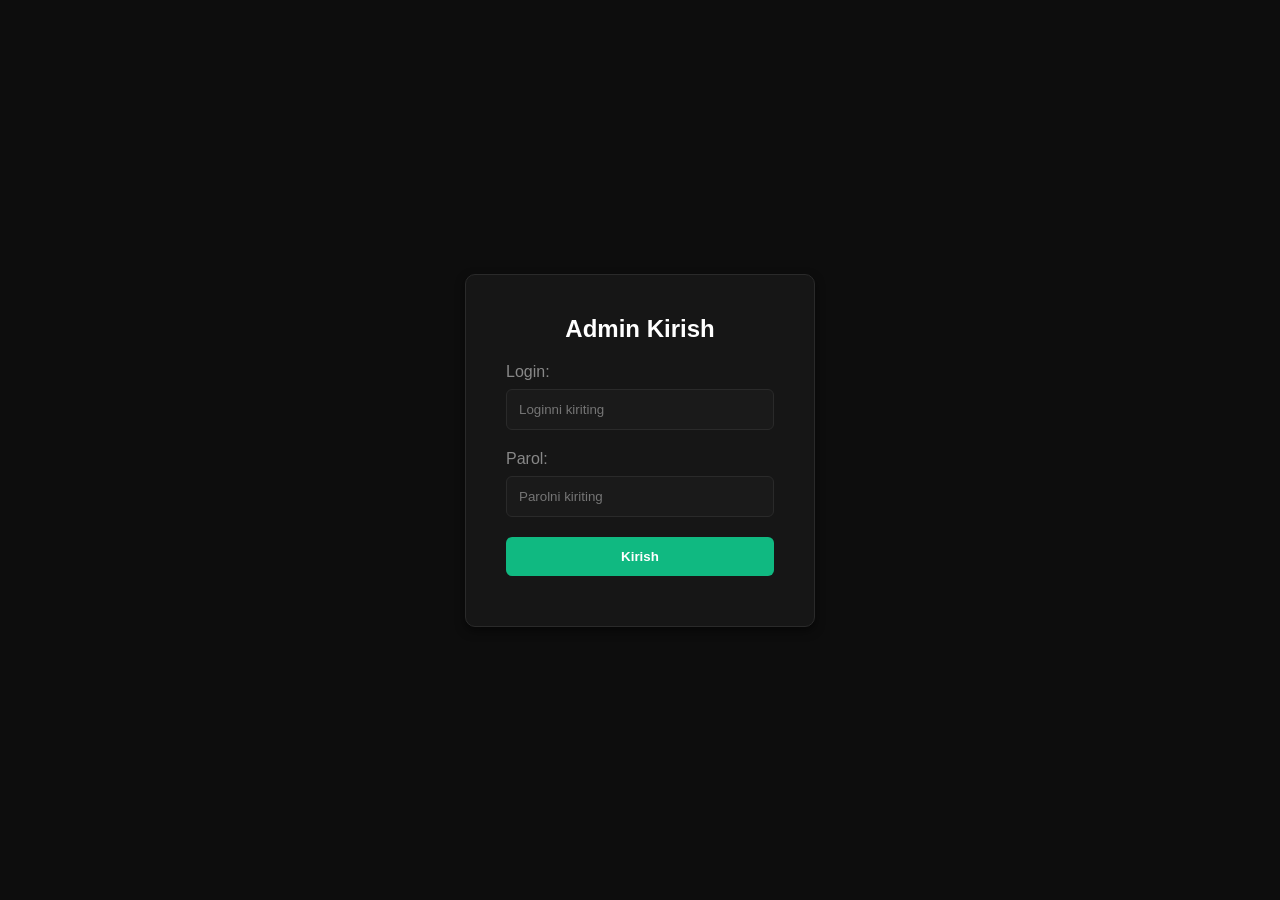
==== admin-login.html @ 6f4dcf61 "first commit" ====
<!DOCTYPE html>
<html lang="uz">
<head>
    <meta charset="UTF-8">
    <meta name="viewport" content="width=device-width, initial-scale=1.0">
    <title>Admin Kirish</title>
    <style>
        * {
            box-sizing: border-box;
            margin: 0;
            padding: 0;
            font-family: 'Segoe UI', Tahoma, Geneva, Verdana, sans-serif;
        }

        body {
            background-color: #0d0d0d;
            color: #fff;
            display: flex;
            justify-content: center;
            align-items: center;
            height: 100vh;
        }

        .login-card {
            background-color: #161616;
            border: 1px solid #2a2a2a;
            padding: 40px;
            border-radius: 10px;
            width: 350px;
            box-shadow: 0 4px 10px rgba(0, 0, 0, 0.5);
        }

        h2 {
            margin-bottom: 20px;
            text-align: center;
        }

        .form-group {
            margin-bottom: 20px;
        }

        label {
            display: block;
            margin-bottom: 8px;
            color: #888;
        }

        input {
            width: 100%;
            padding: 12px;
            background-color: #1a1a1a;
            border: 1px solid #2a2a2a;
            color: #fff;
            border-radius: 6px;
        }

        button {
            width: 100%;
            padding: 12px;
            background-color: #10b981;
            border: none;
            color: #fff;
            font-weight: bold;
            border-radius: 6px;
            cursor: pointer;
            transition: 0.3s;
        }

        button:hover {
            opacity: 0.9;
        }

        .error {
            color: #ef4444;
            font-size: 14px;
            margin-top: 10px;
            text-align: center;
        }
    </style>
</head>
<body>
    <div class="login-card">
        <h2>Admin Kirish</h2>
        <form id="adminLoginForm">
            <div class="form-group">
                <label>Login:</label>
                <input type="text" id="adminUser" required placeholder="Loginni kiriting">
            </div>
            <div class="form-group">
                <label>Parol:</label>
                <input type="password" id="adminPass" required placeholder="Parolni kiriting">
            </div>
            <button type="submit">Kirish</button>
            <div id="errorMsg" class="error"></div>
        </form>
    </div>
    
    <script>
        document.getElementById('adminLoginForm').addEventListener('submit', function(e) {
            e.preventDefault();
            const user = document.getElementById('adminUser').value;
            const pass = document.getElementById('adminPass').value;
            
            if (user === 'admin' && pass === '12345') {
                localStorage.setItem('isAdminLoggedIn', 'true');
                window.location.href = 'admin.html';
            } else {
                document.getElementById('errorMsg').textContent = 'Login yoki parol xato!';
            }
        });
    </script>
</body>
</html>
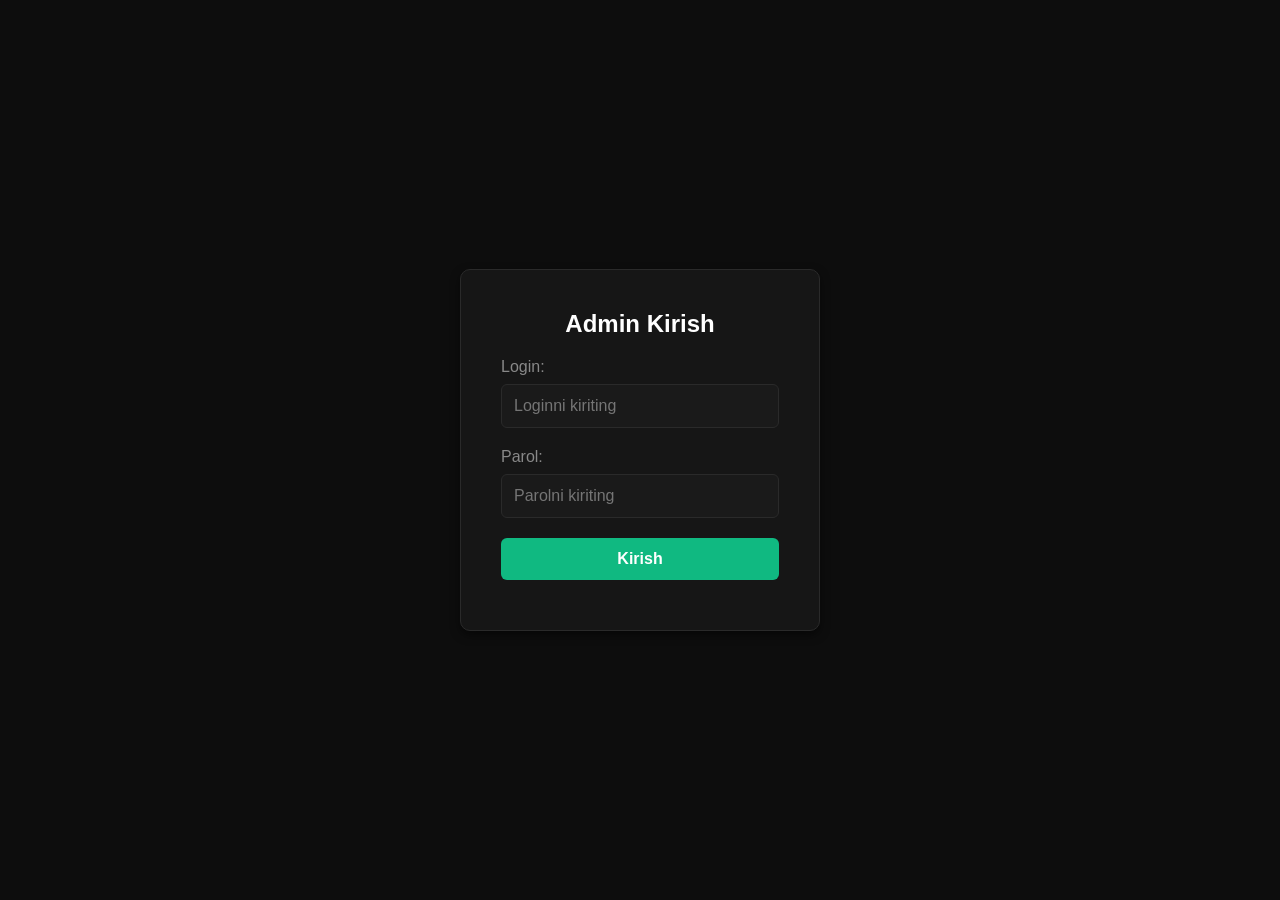
==== commit 7c828d49: "first commit" ====
--- a/admin-login.html
+++ b/admin-login.html
@@ -19,6 +19,7 @@
             justify-content: center;
             align-items: center;
             height: 100vh;
+            padding: 20px; /* Mobil ekranlar chetiga yopishib qolmasligi uchun */
         }
 
         .login-card {
@@ -26,7 +27,8 @@
             border: 1px solid #2a2a2a;
             padding: 40px;
             border-radius: 10px;
-            width: 350px;
+            width: 100%;
+            max-width: 360px; /* Maksimal kenglik cheblandi, kichik ekranda esa qisqaradi */
             box-shadow: 0 4px 10px rgba(0, 0, 0, 0.5);
         }
 
@@ -52,6 +54,7 @@
             border: 1px solid #2a2a2a;
             color: #fff;
             border-radius: 6px;
+            font-size: 16px; /* Mobilda inputga bosganda ekran avtomatik yaqinlashib ketmasligi uchun minimal 16px */
         }
 
         button {
@@ -64,6 +67,7 @@
             border-radius: 6px;
             cursor: pointer;
             transition: 0.3s;
+            font-size: 16px;
         }
 
         button:hover {
@@ -75,6 +79,13 @@
             font-size: 14px;
             margin-top: 10px;
             text-align: center;
+        }
+
+        /* Kichik telefonlar uchun qo'shimcha qulaylik */
+        @media (max-width: 380px) {
+            .login-card {
+                padding: 25px 20px;
+            }
         }
     </style>
 </head>
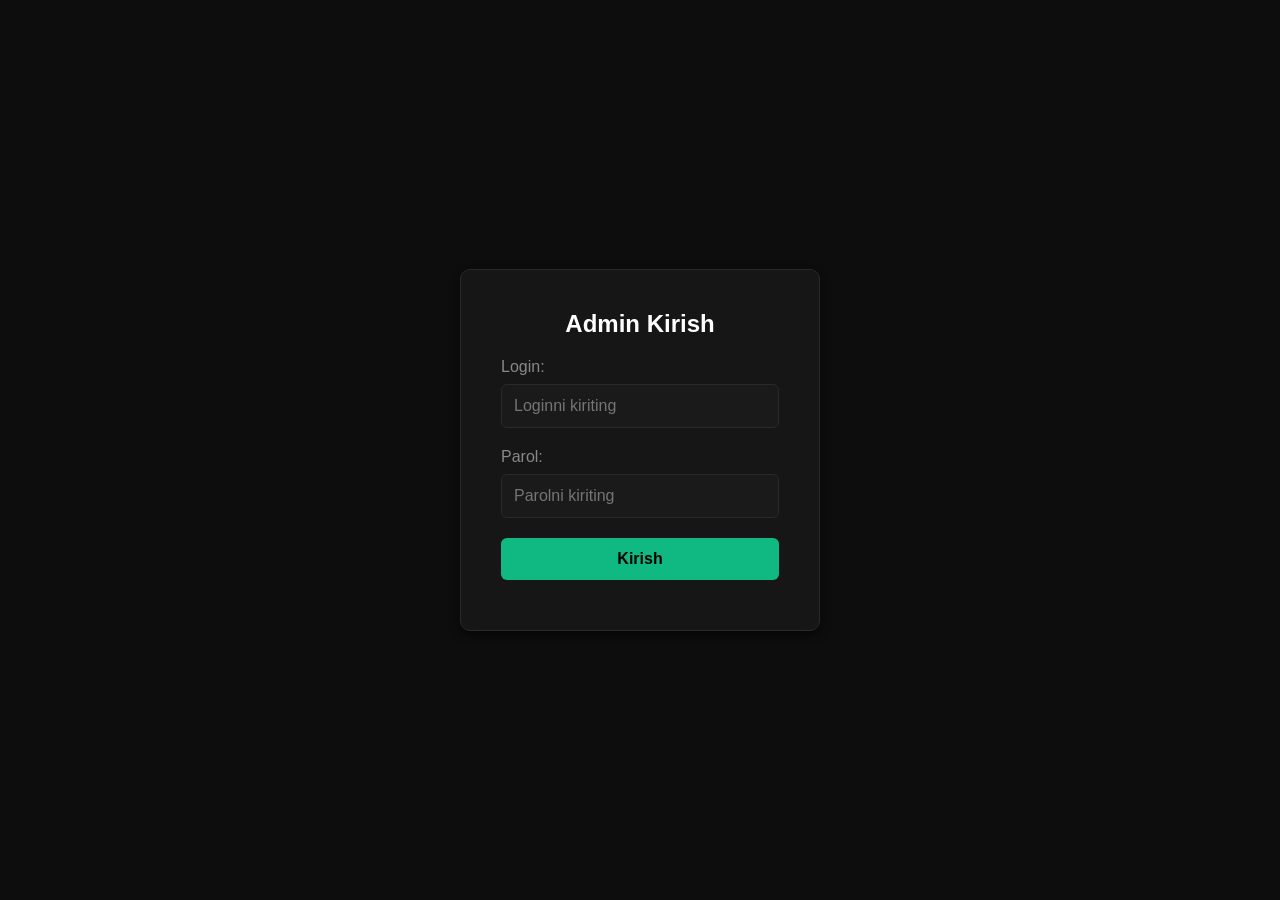
==== commit c769696e: "polni funksiya" ====
--- a/admin-login.html
+++ b/admin-login.html
@@ -11,7 +11,6 @@
             padding: 0;
             font-family: 'Segoe UI', Tahoma, Geneva, Verdana, sans-serif;
         }
-
         body {
             background-color: #0d0d0d;
             color: #fff;
@@ -19,34 +18,20 @@
             justify-content: center;
             align-items: center;
             height: 100vh;
-            padding: 20px; /* Mobil ekranlar chetiga yopishib qolmasligi uchun */
+            padding: 20px;
         }
-
         .login-card {
             background-color: #161616;
             border: 1px solid #2a2a2a;
             padding: 40px;
             border-radius: 10px;
             width: 100%;
-            max-width: 360px; /* Maksimal kenglik cheblandi, kichik ekranda esa qisqaradi */
+            max-width: 360px;
             box-shadow: 0 4px 10px rgba(0, 0, 0, 0.5);
         }
-
-        h2 {
-            margin-bottom: 20px;
-            text-align: center;
-        }
-
-        .form-group {
-            margin-bottom: 20px;
-        }
-
-        label {
-            display: block;
-            margin-bottom: 8px;
-            color: #888;
-        }
-
+        h2 { margin-bottom: 20px; text-align: center; }
+        .form-group { margin-bottom: 20px; }
+        label { display: block; margin-bottom: 8px; color: #888; }
         input {
             width: 100%;
             padding: 12px;
@@ -54,39 +39,23 @@
             border: 1px solid #2a2a2a;
             color: #fff;
             border-radius: 6px;
-            font-size: 16px; /* Mobilda inputga bosganda ekran avtomatik yaqinlashib ketmasligi uchun minimal 16px */
+            font-size: 16px;
+            outline: none;
         }
-
         button {
             width: 100%;
             padding: 12px;
             background-color: #10b981;
             border: none;
-            color: #fff;
+            color: #000;
             font-weight: bold;
             border-radius: 6px;
             cursor: pointer;
             transition: 0.3s;
             font-size: 16px;
         }
-
-        button:hover {
-            opacity: 0.9;
-        }
-
-        .error {
-            color: #ef4444;
-            font-size: 14px;
-            margin-top: 10px;
-            text-align: center;
-        }
-
-        /* Kichik telefonlar uchun qo'shimcha qulaylik */
-        @media (max-width: 380px) {
-            .login-card {
-                padding: 25px 20px;
-            }
-        }
+        button:hover { opacity: 0.9; }
+        .error { color: #ef4444; font-size: 14px; margin-top: 10px; text-align: center; }
     </style>
 </head>
 <body>
@@ -114,7 +83,7 @@
             
             if (user === 'admin' && pass === '12345') {
                 localStorage.setItem('isAdminLoggedIn', 'true');
-                window.location.href = 'admin.html';
+                window.location.href = 'admin.html'; // Panelga yo'naltirish
             } else {
                 document.getElementById('errorMsg').textContent = 'Login yoki parol xato!';
             }
